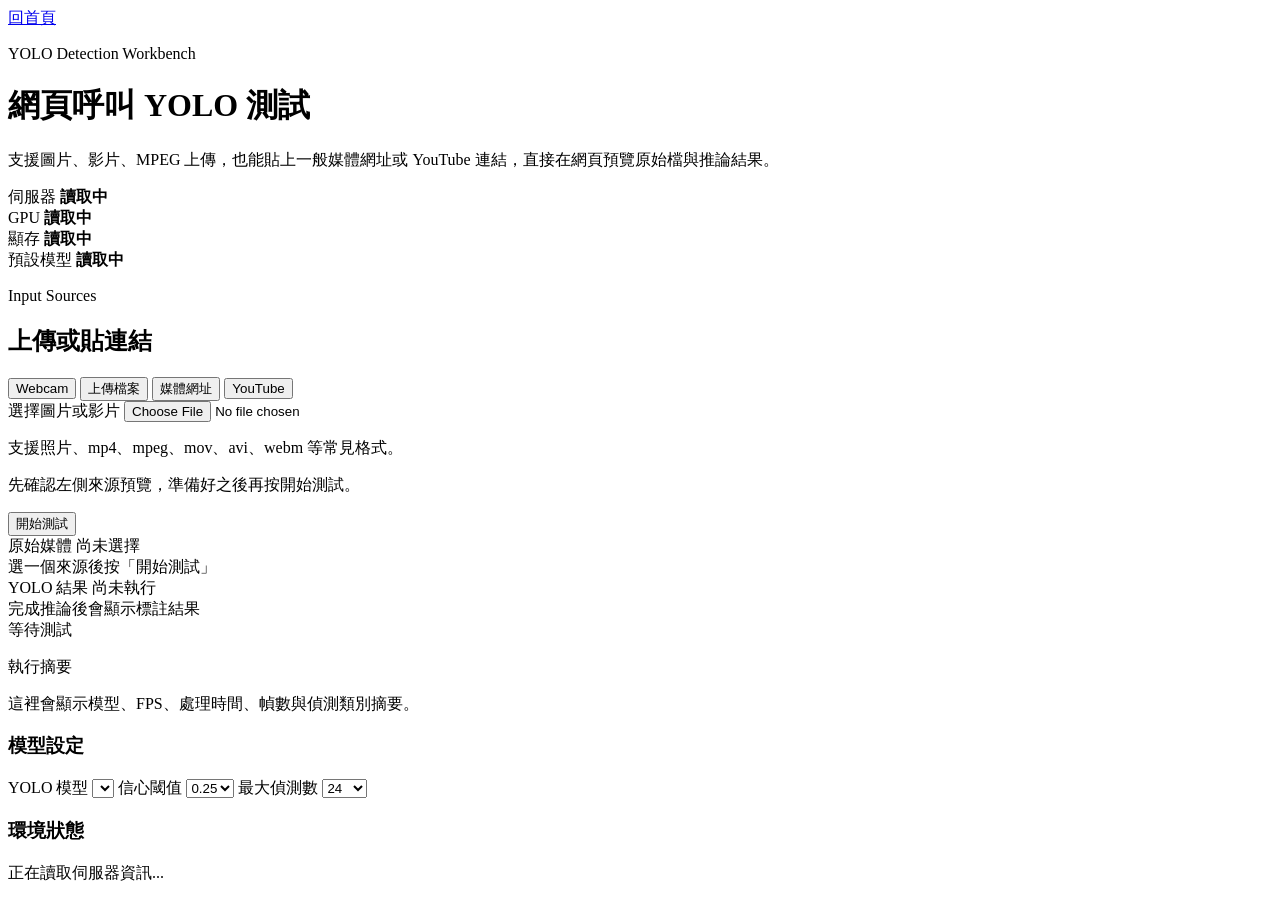
==== static/yolo.html @ aa4becb5 "Add local AI service plan and handoff" ====
<!DOCTYPE html>
<html lang="zh-Hant">
  <head>
    <meta charset="UTF-8" />
    <meta name="viewport" content="width=device-width, initial-scale=1.0" />
    <title>YOLO WebUI Test Bench</title>
    <link rel="stylesheet" href="/assets/feature-pages.css?v=20260426d" />
  </head>
  <body>
    <div class="feature-shell yolo-shell">
      <header class="feature-hero">
        <div>
          <a class="back-link" href="/">回首頁</a>
          <p class="eyebrow">YOLO Detection Workbench</p>
          <h1>網頁呼叫 YOLO 測試</h1>
          <p class="lead">
            支援圖片、影片、MPEG 上傳，也能貼上一般媒體網址或 YouTube 連結，直接在網頁預覽原始檔與推論結果。
          </p>
        </div>
        <div class="status-grid">
          <div class="status-card">
            <span>伺服器</span>
            <strong id="serverStatus">讀取中</strong>
          </div>
          <div class="status-card">
            <span>GPU</span>
            <strong id="gpuStatus">讀取中</strong>
          </div>
          <div class="status-card">
            <span>顯存</span>
            <strong id="gpuMemoryStatus">讀取中</strong>
          </div>
          <div class="status-card">
            <span>預設模型</span>
            <strong id="defaultModelStatus">讀取中</strong>
          </div>
        </div>
      </header>

      <main class="feature-grid yolo-grid">
        <section class="feature-panel main-panel">
          <div class="panel-head">
            <div>
              <p class="section-kicker">Input Sources</p>
              <h2>上傳或貼連結</h2>
            </div>
          </div>

          <div class="source-tabs">
            <button class="tab-button" data-mode="webcam" type="button">Webcam</button>
            <button class="tab-button is-active" data-mode="upload" type="button">上傳檔案</button>
            <button class="tab-button" data-mode="url" type="button">媒體網址</button>
            <button class="tab-button" data-mode="youtube" type="button">YouTube</button>
          </div>

          <section class="stack-card source-panel" id="webcamPanel" hidden>
            <div class="action-row">
              <button id="startWebcam" type="button" class="primary">開啟 Webcam</button>
              <button id="stopWebcam" type="button" class="ghost">關閉 Webcam</button>
            </div>
            <p class="input-hint">開啟後會在左側顯示即時畫面，按「開始測試」會擷取目前影格送去跑 YOLO。</p>
          </section>

          <section class="stack-card source-panel" id="uploadPanel">
            <label for="fileInput">選擇圖片或影片</label>
            <input
              id="fileInput"
              type="file"
              accept="image/*,video/*,.mpeg,.mpg,.mp4,.mov,.avi,.mkv,.webm"
            />
            <p class="input-hint">支援照片、mp4、mpeg、mov、avi、webm 等常見格式。</p>
          </section>

          <section class="stack-card source-panel" id="urlPanel" hidden>
            <label for="sourceUrl">媒體網址</label>
            <input
              id="sourceUrl"
              type="text"
              placeholder="https://example.com/demo.mp4 或圖片網址"
            />
            <div class="preset-list">
              <button type="button" class="ghost preset-source" data-url="/media/city.mp4">範例影片 city.mp4</button>
              <button type="button" class="ghost preset-source" data-url="https://ultralytics.com/images/bus.jpg">範例圖片 bus.jpg</button>
            </div>
          </section>

          <section class="stack-card source-panel" id="youtubePanel" hidden>
            <label for="youtubeUrl">YouTube 連結</label>
            <input
              id="youtubeUrl"
              type="text"
              placeholder="https://www.youtube.com/watch?v=..."
            />
            <p class="input-hint">後端會先抓取影片，再跑 YOLO 推論並輸出標註後影片。</p>
          </section>

          <div class="preview-toolbar">
            <p class="preview-toolbar-copy">先確認左側來源預覽，準備好之後再按開始測試。</p>
            <div class="action-row">
              <button id="runYolo" class="primary">開始測試</button>
            </div>
          </div>

          <div class="vision-layout media-preview-grid">
            <div class="media-pane">
              <div class="preview-head">
                <span>原始媒體</span>
                <span id="inputMeta">尚未選擇</span>
              </div>
              <img id="inputImage" alt="input preview" hidden />
              <video id="inputVideo" controls autoplay playsinline muted hidden></video>
              <canvas id="inputWebcamCanvas" hidden></canvas>
              <div id="inputOverlay" class="overlay">選一個來源後按「開始測試」</div>
            </div>
            <div class="media-pane">
              <div class="preview-head">
                <span>YOLO 結果</span>
                <span id="outputMeta">尚未執行</span>
              </div>
              <img id="outputImage" alt="output preview" hidden />
              <video id="outputVideo" controls hidden></video>
              <div id="outputOverlay" class="overlay">完成推論後會顯示標註結果</div>
            </div>
          </div>

          <div class="thinking-strip" id="thinkingStatus">等待測試</div>

          <div class="result-card">
            <p class="panel-label">執行摘要</p>
            <div id="yoloResult" class="result-box">這裡會顯示模型、FPS、處理時間、幀數與偵測類別摘要。</div>
          </div>
        </section>

        <aside class="feature-panel side-panel">
          <section class="stack-card">
            <div class="panel-head">
              <h3>模型設定</h3>
            </div>
            <label for="yoloModel">YOLO 模型</label>
            <select id="yoloModel"></select>
            <label for="confThreshold">信心閾值</label>
            <select id="confThreshold">
              <option value="0.15">0.15</option>
              <option value="0.25" selected>0.25</option>
              <option value="0.35">0.35</option>
              <option value="0.50">0.50</option>
            </select>
            <label for="maxDet">最大偵測數</label>
            <select id="maxDet">
              <option value="10">10</option>
              <option value="24" selected>24</option>
              <option value="50">50</option>
              <option value="100">100</option>
            </select>
          </section>

          <section class="stack-card">
            <div class="panel-head">
              <h3>環境狀態</h3>
            </div>
            <div id="health" class="health-box">正在讀取伺服器資訊...</div>
          </section>
        </aside>
      </main>
      <script src="/assets/yolo-page.js?v=20260426d"></script>
    </div>
  </body>
</html>
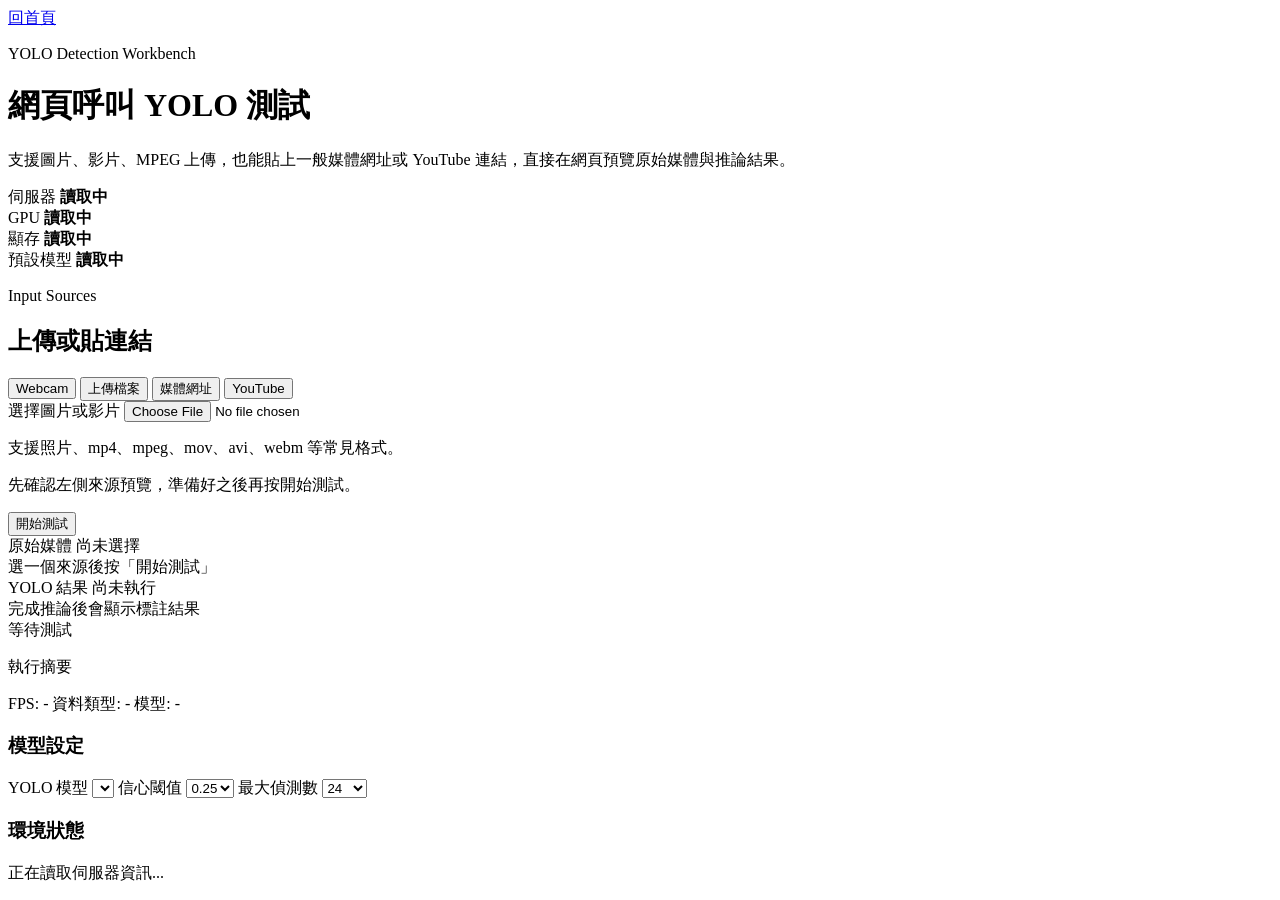
==== commit 12e705af: "Add YOLO web UI backend and streaming preview flow" ====
--- a/static/yolo.html
+++ b/static/yolo.html
@@ -4,7 +4,7 @@
     <meta charset="UTF-8" />
     <meta name="viewport" content="width=device-width, initial-scale=1.0" />
     <title>YOLO WebUI Test Bench</title>
-    <link rel="stylesheet" href="/assets/feature-pages.css?v=20260426d" />
+    <link rel="stylesheet" href="/assets/feature-pages.css?v=20260602g" />
   </head>
   <body>
     <div class="feature-shell yolo-shell">
@@ -14,7 +14,7 @@
           <p class="eyebrow">YOLO Detection Workbench</p>
           <h1>網頁呼叫 YOLO 測試</h1>
           <p class="lead">
-            支援圖片、影片、MPEG 上傳，也能貼上一般媒體網址或 YouTube 連結，直接在網頁預覽原始檔與推論結果。
+            支援圖片、影片、MPEG 上傳，也能貼上一般媒體網址或 YouTube 連結，直接在網頁預覽原始媒體與推論結果。
           </p>
         </div>
         <div class="status-grid">
@@ -91,7 +91,7 @@
               type="text"
               placeholder="https://www.youtube.com/watch?v=..."
             />
-            <p class="input-hint">後端會先抓取影片，再跑 YOLO 推論並輸出標註後影片。</p>
+            <p class="input-hint">會先解析可播放串流，左側顯示預覽後，再開始連續辨識。</p>
           </section>
 
           <div class="preview-toolbar">
@@ -127,7 +127,7 @@
 
           <div class="result-card">
             <p class="panel-label">執行摘要</p>
-            <div id="yoloResult" class="result-box">這裡會顯示模型、FPS、處理時間、幀數與偵測類別摘要。</div>
+            <div id="yoloResult" class="result-box">FPS: -&#10;資料類型: -&#10;模型: -</div>
           </div>
         </section>
 
@@ -162,7 +162,7 @@
           </section>
         </aside>
       </main>
-      <script src="/assets/yolo-page.js?v=20260426d"></script>
+      <script src="/assets/yolo-page.js?v=20260602g"></script>
     </div>
   </body>
 </html>
